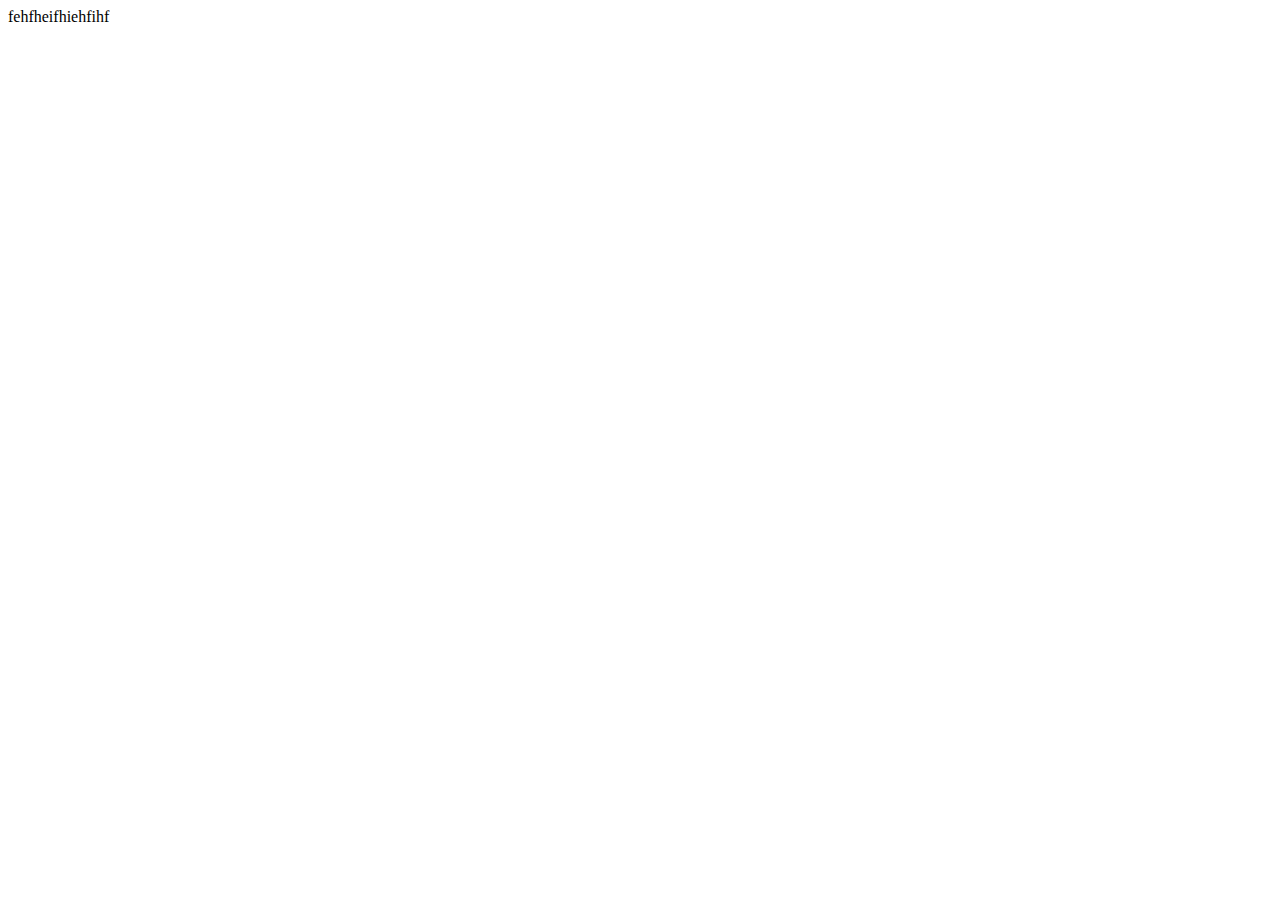
==== Jatin/index.html @ 31dff4e6 "test" ====
<!DOCTYPE html>
<html lang="en">
<head>
    <meta charset="UTF-8">
    <meta http-equiv="X-UA-Compatible" content="IE=edge">
    <meta name="viewport" content="width=device-width, initial-scale=1.0">
    <title>Document</title>
</head>
<body>
    fehfheifhiehfihf
</body>
</html>
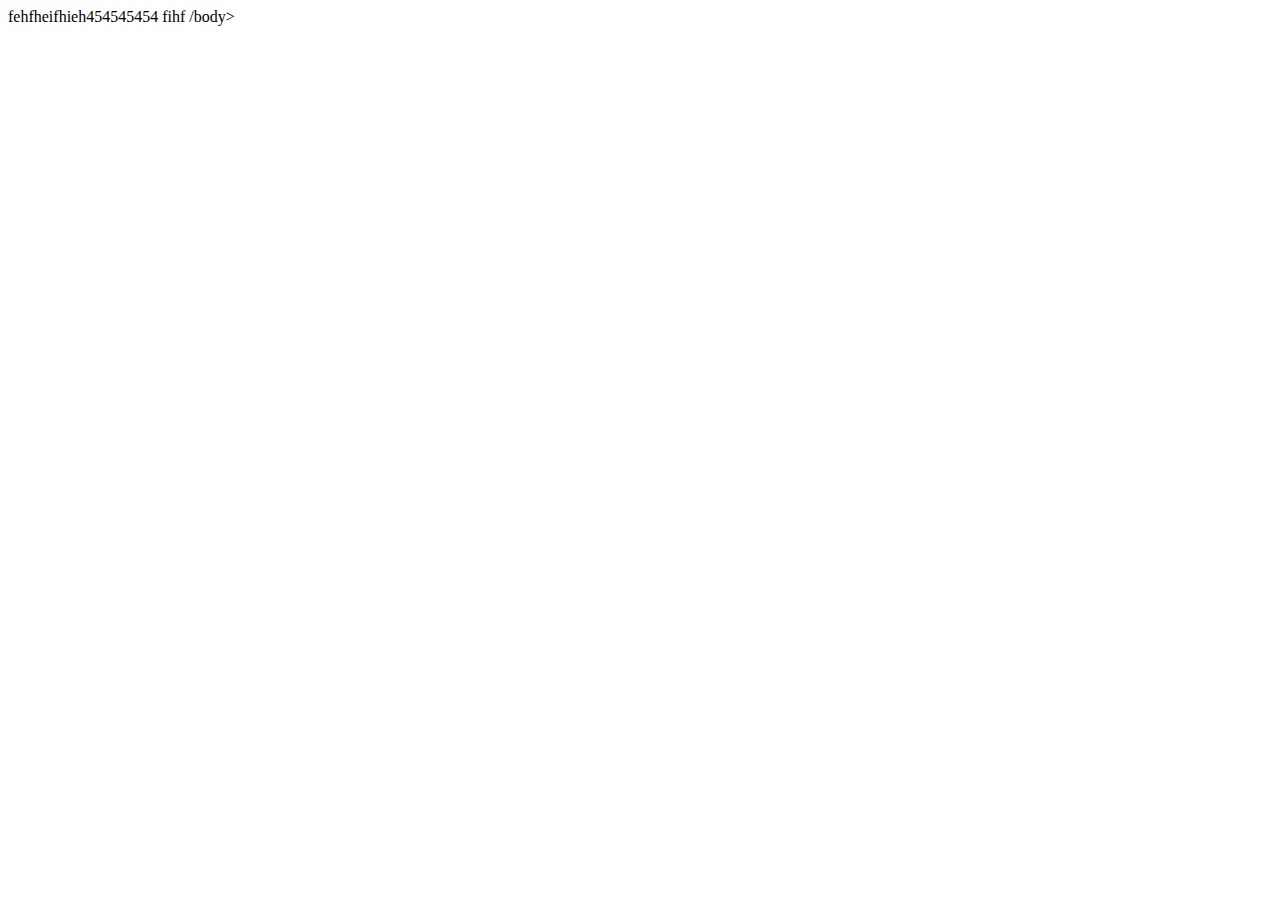
==== commit 115cabc2: "add chng" ====
--- a/Jatin/index.html
+++ b/Jatin/index.html
@@ -7,6 +7,8 @@
     <title>Document</title>
 </head>
 <body>
-    fehfheifhiehfihf
-</body>
+    fehfheifhieh454545454
+    fihf
+
+  /body>
 </html>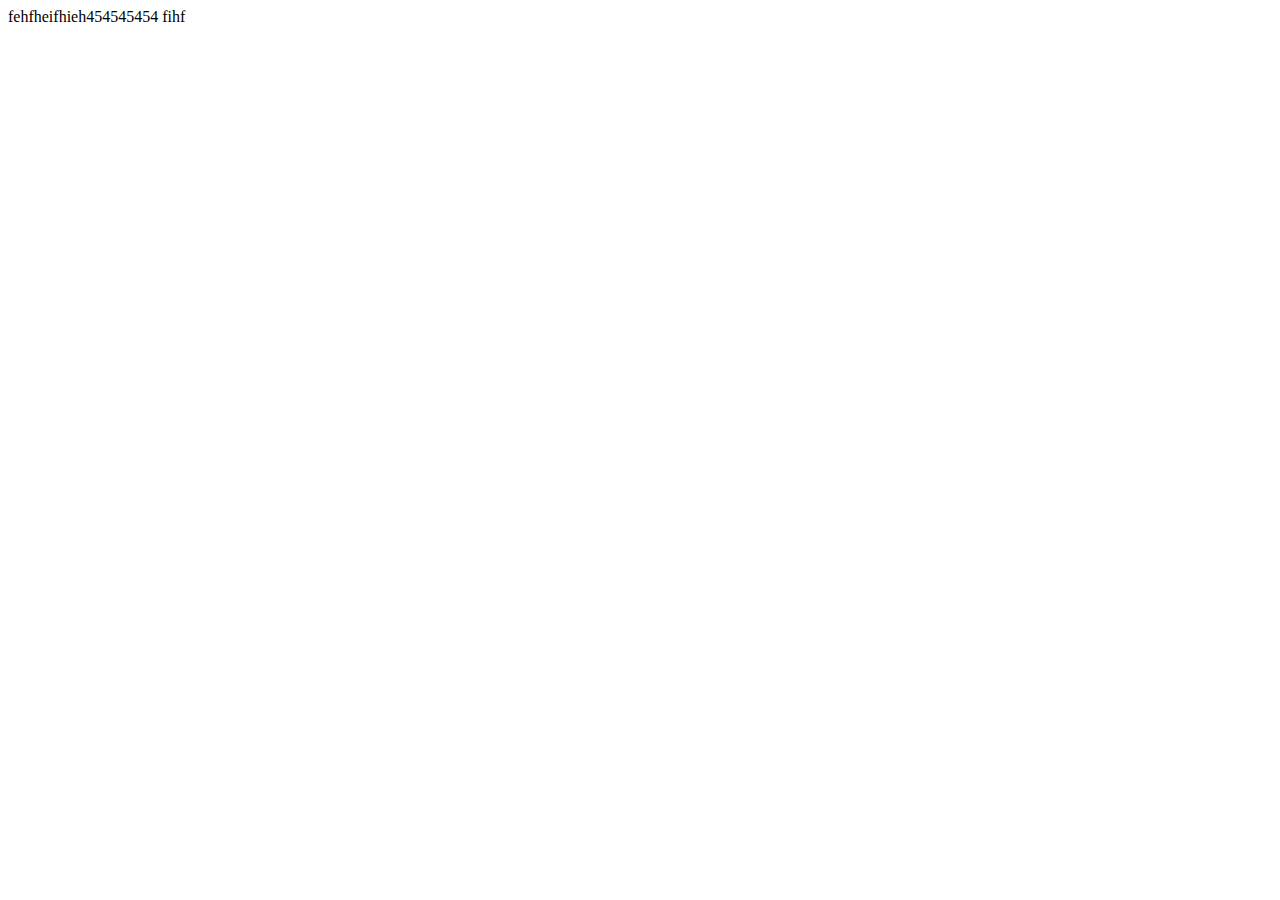
==== commit c90faf41: "login page" ====
--- a/Jatin/index.html
+++ b/Jatin/index.html
@@ -10,5 +10,5 @@
     fehfheifhieh454545454
     fihf
 
-  /body>
+</body>
 </html>